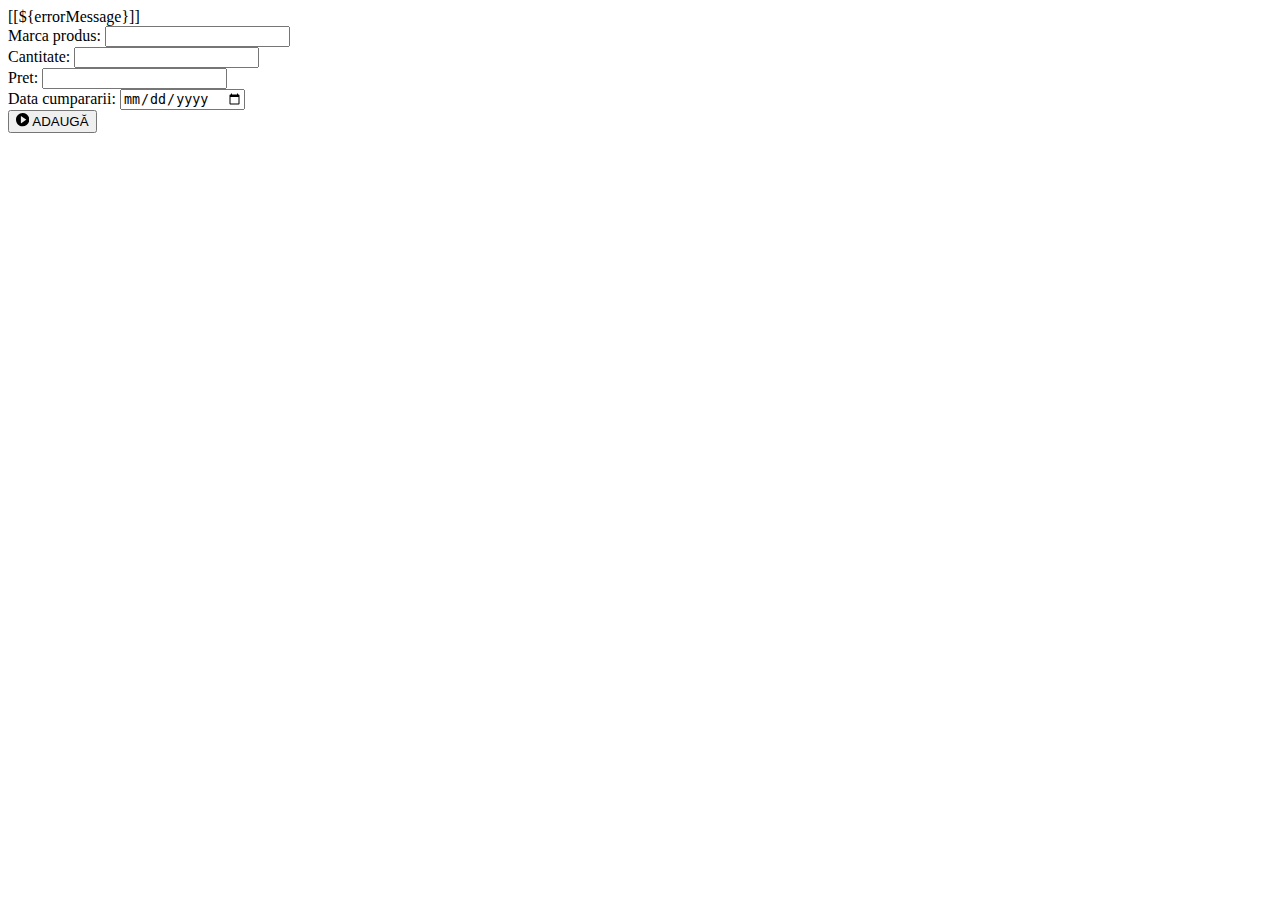
==== stock_web/src/main/resources/templates/add-construction-gel.html @ b8fc2d25 "add construction gel from web" ====
<!DOCTYPE html>
<html xmlns:th="http://www.thymeleaf.org" lang="en">
<head>
    <meta http-equiv="Content-Type" content="text/html; charset=UTF-8"/>
    <meta name="viewport" content="width=device-width, initial-scale=1.0">
    <link th:href="@{/css/style.css}" th:rel="stylesheet">
    <link th:href="@{/css/nicepage.css}" th:rel="stylesheet" media="screen">
    <link th:href="@{/css/577-2.css}" th:rel="stylesheet" media="screen">
    <link href="https://cdn.jsdelivr.net/npm/bootstrap@5.3.0/dist/css/bootstrap.min.css" rel="stylesheet"
          integrity="sha384-9ndCyUaIbzAi2FUVXJi0CjmCapSmO7SnpJef0486qhLnuZ2cdeRhO02iuK6FUUVM" crossorigin="anonymous">
    <title>My Stock App</title>
    <style>
            body{
                background-image: url("../images/index_photo.jpg");
            }
    </style>
</head>

<body>

<div class="content-wrap">
    <div class="container">
        <div class="row">
            <div class="col-md-6 offset-md-3">
                <div class="row">
                    <span class="error-message" th:if="${errorMessage}">
                        [[${errorMessage}]]
                    </span>
                    <form class="needs-validation" th:action="@{/construction-gel/add}" method="post">
                        <div class="row">
                            <div class="col-md-6">
                                <!-- Elemente din partea stângă -->
                                <div class="mb-3">
                                    <label for="productBrand" class="form-label">Marca produs:</label>
                                    <input type="text" id="productBrand" class="form-control" th:field="*{gelRequest.productBrand}" required>
                                </div>
                                <div class="mb-3">
                                    <label for="quantity" class="form-label">Cantitate:</label>
                                    <input type="number" id="quantity" class="form-control" th:field="*{gelRequest.quantity}" required>
                                </div>
                            </div>
                            <div class="col-md-6">
                                <!-- Elemente din partea dreaptă -->
                                <div class="mb-3">
                                    <label for="price" class="form-label">Pret:</label>
                                    <input type="number" id="price" class="form-control" th:field="*{gelRequest.price}" required>
                                </div>
                                <div class="mb-3">
                                    <label for="purchaseDate" class="form-label">Data cumpararii:</label>
                                    <input type="date" id="purchaseDate" class="form-control" th:field="*{gelRequest.purchaseDate}" required>
                                </div>
                            </div>
                        </div>
                        <!-- Button -->
                        <button type="submit" class="u-border-none u-btn u-button-style u-hover-palette-1-dark-1 u-palette-1-base">
                             <span class="u-icon">
            <svg class="u-svg-content" viewBox="0 0 60 60" x="0px" y="0px" style="width: 1em; height: 1em;">
                <path d="M30,0C13.458,0,0,13.458,0,30s13.458,30,30,30s30-13.458,30-30S46.542,0,30,0z M45.563,30.826l-22,15
                    C23.394,45.941,23.197,46,23,46c-0.16,0-0.321-0.038-0.467-0.116C22.205,45.711,22,45.371,22,45V15c0-0.371,0.205-0.711,0.533-0.884
                    c0.328-0.174,0.724-0.15,1.031,0.058l22,15C45.836,29.36,46,29.669,46,30S45.836,30.64,45.563,30.826z"></path>
            </svg>
        </span>
                            ADAUGĂ
                        </button>
                    </form>

                </div>
        </div>
    </div>
</div>
</div>

<script src="https://cdn.jsdelivr.net/npm/bootstrap@5.3.0/dist/js/bootstrap.bundle.min.js"
        integrity="sha384-geWF76RCwLtnZ8qwWowPQNguL3RmwHVBC9FhGdlKrxdiJJigb/j/68SIy3Te4Bkz"
        crossorigin="anonymous"></script>
</body>
</html>
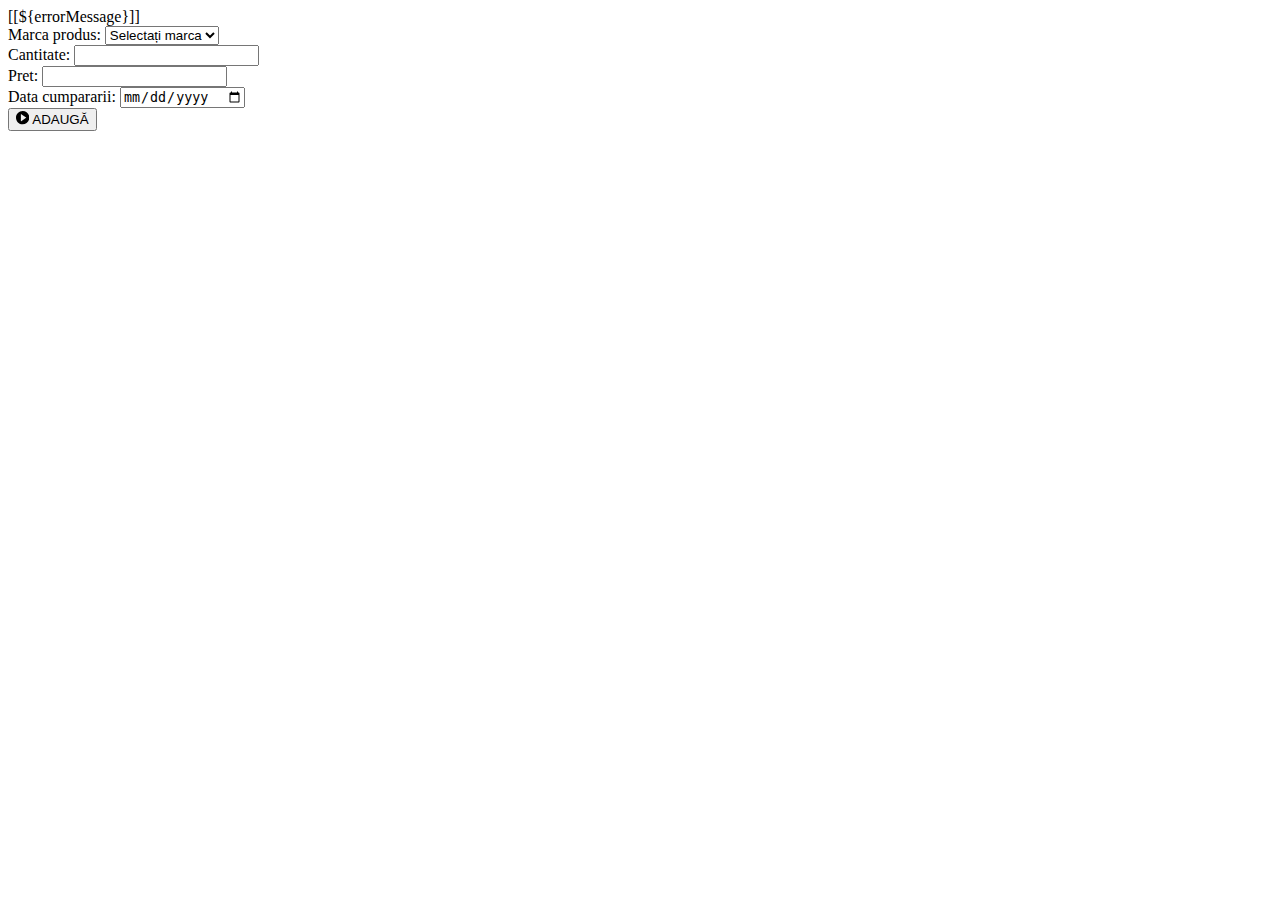
==== commit 5855b312: "product brand entity" ====
--- a/stock_web/src/main/resources/templates/add-construction-gel.html
+++ b/stock_web/src/main/resources/templates/add-construction-gel.html
@@ -32,7 +32,12 @@
                                 <!-- Elemente din partea stângă -->
                                 <div class="mb-3">
                                     <label for="productBrand" class="form-label">Marca produs:</label>
-                                    <input type="text" id="productBrand" class="form-control" th:field="*{gelRequest.productBrand}" required>
+                                    <select id="productBrand" class="form-select" th:field="*{gelRequest.productBrandId}"
+                                            required>
+                                        <option value="">Selectați marca</option>
+                                        <option th:each="brand : ${brands}" th:value="${brand.id}"
+                                                th:text="${brand.brandName}"></option>
+                                    </select>
                                 </div>
                                 <div class="mb-3">
                                     <label for="quantity" class="form-label">Cantitate:</label>
